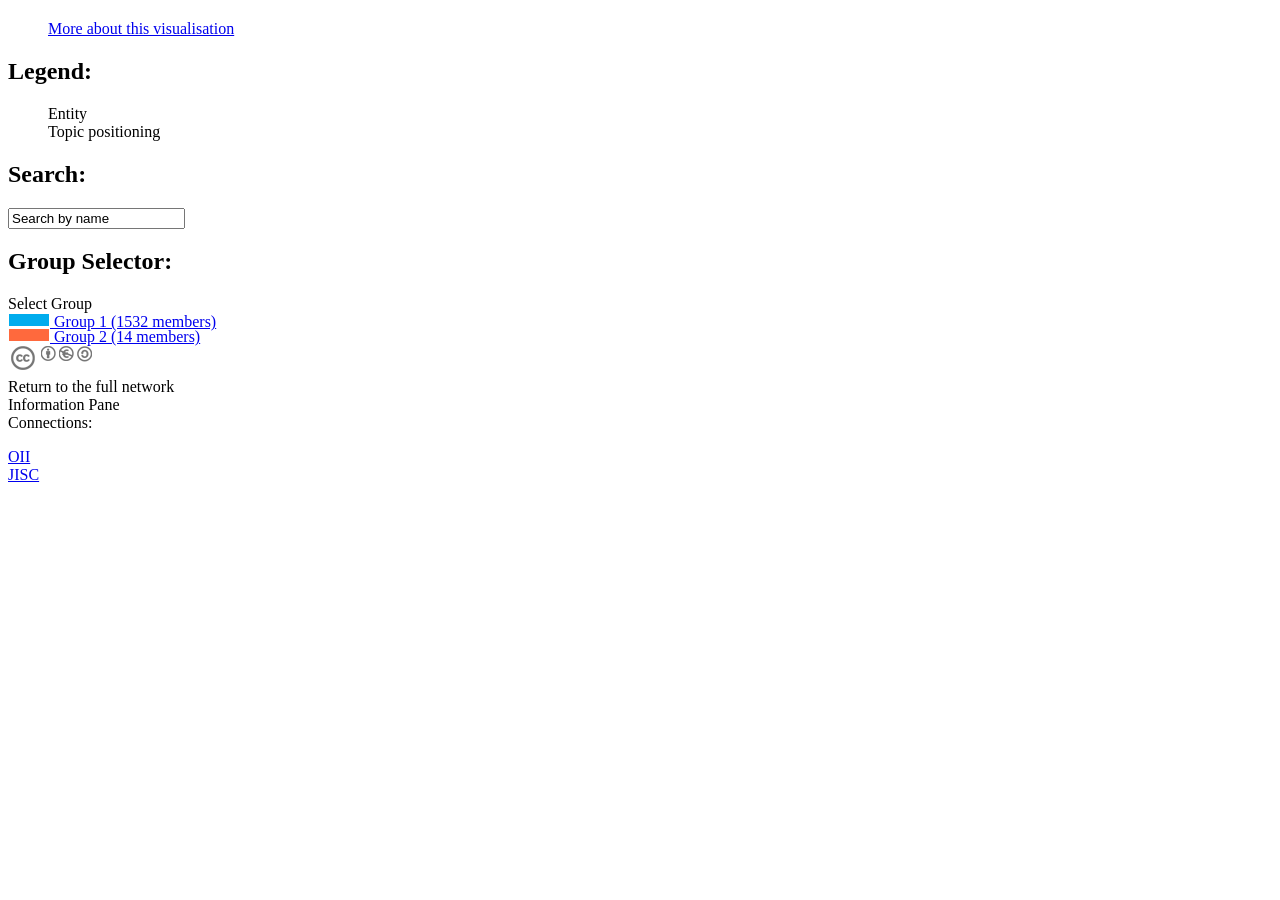
==== network topic-acteurs/index.html @ e5fcb652 "Add files via upload" ====
<!DOCTYPE html>
<html xmlns="http://www.w3.org/1999/xhtml" xml:lang="en-gb" lang="en" xmlns:og="http://opengraphprotocol.org/schema/" xmlns:fb="http://www.facebook.com/2008/fbml" itemscope itemtype="http://schema.org/Map">

<head>
<title>OII Network Visualisation Example</title>
<meta http-equiv="Content-Type" content="text/html; charset=UTF-8" />
<meta charset="utf-8">
<meta name="viewport" content="width=device-width,height=device-height,initial-scale=1,user-scalable=no" />
<meta http-equiv="X-UA-Compatible" content="IE=Edge" />


<!--[if IE]><script type="text/javascript" src="js/excanvas.js"></script><![endif]--> <!-- js/default.js -->
  <script src="js/jquery/jquery.min.js" type="text/javascript"></script>
  <script src="js/sigma/sigma.min.js" type="text/javascript" language="javascript"></script>
    <script src="js/sigma/sigma.parseJson.js" type="text/javascript" language="javascript"></script>
  <script src="js/fancybox/jquery.fancybox.pack.js" type="text/javascript" language="javascript"></script>
  <script src="js/main.js" type="text/javascript" language="javascript"></script>

  <link rel="stylesheet" type="text/css" href="js/fancybox/jquery.fancybox.css"/>
  <link rel="stylesheet" href="css/style.css" type="text/css" media="screen" />
  <link rel="stylesheet" media="screen and (max-height: 770px)" href="css/tablet.css" />
</head>


<body>
  <div class="sigma-parent">
    <div class="sigma-expand" id="sigma-canvas"></div>
  </div>
<div id="mainpanel">
  <div class="col">
		<div id="maintitle"></div>
    <div id="title"></div>
    <div id="titletext"></div>
    <div class="info cf">
      <dl>
        <dt class="moreinformation"></dt>
        <dd class="line"><a href="#information" class="line fb">More about this visualisation</a></dd>
      </dl>
    </div>
<div id="legend">
	<div class="box">
		<h2>Legend:</h2>
		<dl>
		<dt class="node"></dt>
		<dd></dd>
		<dt class="edge"></dt>
		<dd></dd>
		<dt class="colours"></dt>
		<dd></dd>		
		</dl>
	</div>
</div> 
    <div class="b1">
    <form>
      <div id="search" class="cf"><h2>Search:</h2>
        <input type="text" name="search" value="Search by name" class="empty"/><div class="state"></div>
        <div class="results"></div>
      </div>
      <div class="cf" id="attributeselect"><h2>Group Selector:</h2>
        <div class="select">Select Group</div>
	<div class="list cf"></div>
      </div>
    </form>
    </div>
  </div>
  <div id="information">
  </div>
</div>
	<div id="zoom">
  		<div class="z" rel="in"></div> <div class="z" rel="out"></div> <div class="z" rel="center"></div>
	</div>
	<div id="copyright">
		<a rel="license" href="http://creativecommons.org/licenses/by-nc-sa/3.0/"><img alt="Creative Commons License" style="border-width:0" src="images/CC.png" /></a></div>
	</div>
<div id="attributepane">
<div class="text">
	<div title="Close" class="left-close returntext"><div class="c cf"><span>Return to the full network</span></div></div>	
<div class="headertext">
	<span>Information Pane</span>
</div>	
  <div class="nodeattributes">
    <div class="name"></div>
	<div class="data"></div>
    <div class="p">Connections:</div>
    <div class="link">
      <ul>
      </ul>
    </div>
  </div>
	</div>
</div>
<div id="developercontainer">
	<a href="http://www.oii.ox.ac.uk" title="Oxford Internet Institute"><div id="oii"><span>OII</span></div></a>
	<a href="http://jisc.ac.uk" title="JISC"><div id="jisc"><span>JISC</span></div></a>	
</div>
<script type="text/javascript">

  var _gaq = _gaq || [];
  _gaq.push(['_setAccount', 'UA-21293169-4']);
  _gaq.push(['_setDomainName', 'none']);
  _gaq.push(['_setAllowLinker', true]);
  _gaq.push(['_trackPageview']);

  (function() {
    var ga = document.createElement('script'); ga.type = 'text/javascript'; ga.async = true;
    ga.src = ('https:' == document.location.protocol ? 'https://ssl' : 'http://www') + '.google-analytics.com/ga.js';
    var s = document.getElementsByTagName('script')[0]; s.parentNode.insertBefore(ga, s);
  })();

</script>
</body>
</html>
---- network topic-acteurs/css/tablet.css ----
#developercontainer {
	display:none;
}
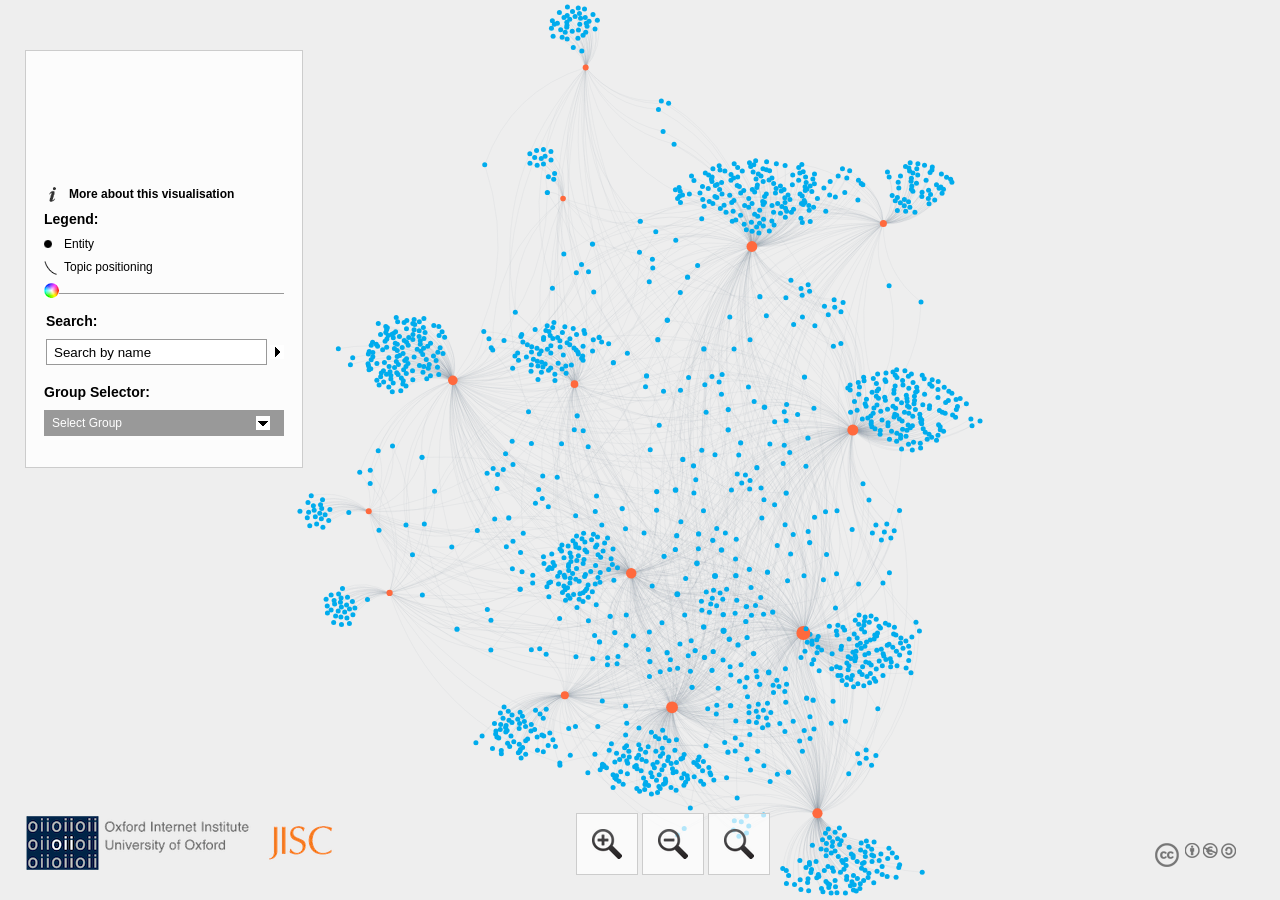
==== commit 2ca2e263: "Update index.html" ====
--- a/network topic-acteurs/index.html
+++ b/network topic-acteurs/index.html
@@ -28,7 +28,7 @@
   </div>
 <div id="mainpanel">
   <div class="col">
-		<div id="maintitle"></div>
+		<a href="https://viainno.u-bordeaux.fr/" title="VIA INNO"><div id="maintitle"></div>
     <div id="title"></div>
     <div id="titletext"></div>
     <div class="info cf">
--- a/network topic-acteurs/css/style.css
+++ b/network topic-acteurs/css/style.css
@@ -0,0 +1,578 @@
+* {
+padding: 0px;
+margin: 0px;
+}
+
+.cf:before, .cf:after {
+	content: "";
+	display: table;
+}
+
+.cf:after {
+	clear: both;
+}
+
+.cf {
+	zoom: 1;
+}
+
+html,body {
+	width: 100%;
+	height: 100%;
+	margin: 0px;
+	padding: 0px;
+	font-size: 12px;
+	font-family: sans-serif;
+	line-height:1.25em;
+}
+
+.sigma-parent {
+	position: relative;
+	height: 100%;
+}
+
+.sigma-expand {
+	position: absolute;
+	width: 100%;
+	height: 100%;
+	top: 0;
+	left: 0;
+	background-color: #eee;
+	background-position: center center;
+	background-repeat: no-repeat;
+	-webkit-touch-callout: none;
+	-webkit-user-select: none;
+	-khtml-user-select: none;
+	-moz-user-select: none;
+	-ms-user-select: none;
+	user-select: none;
+}
+
+canvas#sigma_bg_1 {
+	display: none;
+}
+
+#attributepane {
+   	display: block;	
+	display: none;
+    position:absolute;
+    height:auto;
+    bottom:0;
+    top:0;
+    right:0;
+	width: 240px;
+	background-color: #fff;
+	margin: 0;
+	word-wrap: break-word;
+	background-color:rgba(255,255,255,0.8);
+	border-left: 1px solid #ccc;
+	padding: 0px 18px 0px 18px;	
+	z-index: 1;
+}
+
+
+#attributepane .text {
+	height:100%;
+}
+
+#attributepane .headertext {
+	color: #000;
+	margin-bottom: 5px;
+	height: 14px;
+	border-bottom: 1px solid #999;
+	padding: 0px 0 10px 0;
+	font-size:16px;
+	font-weight:bold;
+}
+
+
+#attributepane .returntext em {
+	background-image: url('../images/sprite.png');
+	background-repeat: no-repeat;
+	display: block;
+	width: 20px;
+	height: 20px;
+	background-position: -91px -13px;
+	float: left;
+}
+
+#attributepane .returntext span {
+	padding-left: 5px;
+	display: block;
+}
+
+#attributepane .close {
+	padding-left: 14px;
+	margin-top: 10px;
+}
+
+#attributepane .close .c {
+	border-top: 2px solid #999;
+	padding: 10px 0 14px 0;
+}
+
+#attributepane .close em {
+background-image: url('../images/sprite.png');
+background-repeat: no-repeat;
+background-position: -11px -13px;
+display: block;
+width: 24px;
+height: 16px;
+float: left;
+}
+
+#attributepane .close span {
+display: block;
+width: 151px;
+float: left;
+}
+
+#attributepane .nodeattributes {
+	display:block;
+	height:85%;
+	overflow-y: scroll;
+	overflow-x: hidden;
+	border-bottom:1px solid #999;
+}
+
+#attributepane .name {
+font-size: 14px;
+cursor: default;
+padding-bottom: 10px;
+padding-top: 18px;
+font-weight:bold;
+}
+
+#attributepane .data {
+
+}
+
+#attributepane .data .plus {
+background-repeat: no-repeat;
+background-image: url('../images/sprite.png');
+background-position: -171px -122px;
+width: 22px;
+height: 20px;
+float: left;
+display: block;
+}
+
+#attributepane .link {
+padding: 0 0 0 4px;
+}
+
+#attributepane .link li {
+padding-top: 2px;
+cursor:pointer;
+}
+
+#attributepane .p {
+padding-top: 10px;
+font-weight: bold;
+font-size:14px;
+}
+
+.left-close {
+background-image: url('../images/fancybox_sprite.png');
+margin-left:-37px;
+z-index:99999;
+cursor: pointer;
+padding-left:31px;
+line-height:36px;
+background-repeat: no-repeat;
+margin-bottom:25px;
+font-weight: bold;
+font-size:14px;
+
+}
+
+#developercontainer {
+	margin-left:25px;
+	margin-bottom:25px;
+	position:fixed;
+	bottom:0;
+}
+
+#jisc {
+width: 71px;
+height: 56px;
+background-image: url('../images/jisc-logo-small.png');
+background-repeat: no-repeat;
+display:inline-block;
+}
+
+#jisc span {
+	display:none;
+}
+
+#oii {
+width: 227px;
+height: 56px;
+background-image: url('../images/oii_text.png');
+background-repeat: no-repeat;
+display:inline-block;
+margin-right:10px;
+
+}
+
+#oii span {
+	display:none;
+}
+
+#maintitle {
+width: 240px;
+height: 72px;
+background-image: url('../images/Logo VIA INNO.png');
+background-repeat: no-repeat;
+margin-bottom:20px;
+}
+
+#maintitle h1 {
+display: none;
+}
+
+#mainpanel {
+margin-top: 50px;
+margin-left: 25px;
+background:#fff;
+background-color:rgba(255,255,255,0.8);
+border:1px solid #ccc;
+z-index:20;
+position:fixed;
+top:0;
+}
+
+#mainpanel .b1 {
+padding: 0px 0 0 0;
+}
+
+#mainpanel .col {
+width: 240px;
+padding: 18px 18px 18px 18px;
+margin: 0;
+
+}
+
+#title {
+font-weight: bold;
+}
+
+#titletext {
+padding: 6px 0 10px 0;
+}
+
+#info {
+	padding-bottom:15px;
+}
+
+
+#search {
+	border-top: 1px solid #999;
+	padding: 20px 0 0px 2px;
+}
+
+#search input[name=search] {
+border: 1px solid #999;
+background-color: #fff;
+padding: 5px 7px 4px 7px;
+width: 205px;
+color: #000;
+}
+
+#search input.empty {
+color: #000;
+}
+
+#search .state {
+width: 14px;
+height: 14px;
+background-image: url('../images/sprite.png');
+float: right;
+margin-top: 6px;
+cursor: pointer;
+background-position: -131px -13px;
+}
+
+#search .state.searching {
+background-position: -11px -13px;
+}
+
+#search .results {
+	display: none;
+/*	border: 1px solid #999;*/
+	margin: 6px;
+	/*height: 150px;*/
+	overflow-y: scroll;
+	overflow-x: hidden;
+}
+
+#search .results b {
+padding-left: 2px;
+}
+
+#search .results a {
+padding: 1px 2px;
+display: block;
+cursor: pointer;
+text-decoration: none;
+color: #000;
+}
+
+#search .results a:hover {
+background-color: #999;
+color: #fff;
+}
+
+#attributeselect {
+margin: 20px 0 13px 0 ;
+-webkit-touch-callout: none;
+-webkit-user-select: none;
+-khtml-user-select: none;
+-moz-user-select: none;
+-ms-user-select: none;
+user-select: none;
+}
+
+#attributeselect .select {
+	border: 1px solid #999;
+	padding: 5px 7px 4px 7px;
+	color: #fff;
+	cursor: pointer;
+	background-color: #999;
+	background-image: url('../images/sprite.png');
+	background-repeat: no-repeat;
+	background-position: 200px -144px;
+}
+
+#attributeselect .close {
+background-position: 200px -8px;
+}
+
+#attributeselect .list {
+	display: none;
+	border: 1px solid 
+	#999;
+	padding: 6px;
+	height: 150px;
+	width: 226px;
+	overflow-y: scroll;
+	overflow-x: hidden;
+	background-color: #999;
+	/*position: relative;
+		left: 240px;
+		bottom: 164px;*/
+	position:absolute;
+	margin-left: 240px;
+	margin-top:-164px;
+	color: white;
+}	
+
+#attributeselect .list a {
+display:block;
+padding: 2px;
+text-decoration: none;
+color: #fff;
+}
+
+#attributeselect .list a:hover {
+background-color: #fff;
+color: #000;
+}
+
+.link h2 {
+font-size: 1em;
+padding-top: 1em;
+}
+
+#mainpanel dl {
+	padding-bottom:10px;
+}
+
+#mainpanel h2 {
+	font-size:14px;
+}
+
+#mainpanel dt {
+width: 20px;
+height: 20px;
+float: left;
+background-repeat: no-repeat;
+background-image: url('../images/sprite.png');
+}
+
+#legend dl {
+}
+
+#mainpanel h2 {
+	padding-bottom:10px;
+}
+
+#legend dd {
+margin-bottom: 8px;
+color: #000;
+}
+
+#mainpanel .infos dd {
+margin-bottom: 12px;
+}
+
+#mainpanel .node {
+background-position: -11px -119px;
+}
+
+#mainpanel .edge {
+background-position: -51px -122px;
+}
+
+#mainpanel .colours {
+
+background-image:url('../images/rainbow.png');
+
+}
+#legend .note {
+margin-bottom: 8px;
+
+}
+
+#mainpanel .regions {
+background-position: -171px -13px;
+}
+
+#mainpanel .download {
+background-position: -51px -13px;
+}
+
+#mainpanel .moreinformation {
+background: url('../images/info.png');
+background-repeat: no-repeat;
+margin-left: 5px;
+}
+
+#copyright {
+	margin:0 auto;	
+	position: fixed;
+	right: 40px;
+	bottom: 25px;
+	z-index:0;
+}
+
+#copyright a {
+color: #000;
+}
+
+#copyright .explanation {
+display: none;
+}
+
+#zoom {
+	z-index:999;
+	position: fixed;
+	left: 45%;
+	bottom: 25px;
+	margin:0 auto;
+	padding: 0;
+	-webkit-touch-callout: none;
+	-webkit-user-select: none;
+	-khtml-user-select: none;
+	-moz-user-select: none;
+	-ms-user-select: none;
+	user-select: none;
+	text-align:left;
+}
+
+#zoom .z {
+	background:#fff;
+	background-color:rgba(255,255,255,0.7);
+	width: 60px;
+	height: 60px;
+	cursor: pointer;
+	border:1px solid #ccc;
+	float:left;
+	margin-right:4px;
+	background-repeat:no-repeat;
+}
+
+#zoom .z[rel=center] {
+	background-image: url('../images/zoom_reset.png');
+	background-position:center;
+}
+
+#zoom .z[rel=in] {
+	background-image: url('../images/zoom_in.png');
+	background-position:center; 
+}
+
+#zoom .z[rel=out] {
+	background-image: url('../images/zoom_out.png');
+	background-position:center; 
+}
+
+.line {
+	font-size: 12px;
+	color: #000;
+	text-decoration: none;
+	font-weight: bold;
+	cursor: pointer;
+	cursor: hand;
+}
+
+#information {
+display: none;
+background: #fff;
+padding: 1px 10px 10px 10px;
+}
+
+#information h3 {
+margin: 14px 0 4px 0;
+}
+
+#information p {
+margin: 0 0 4px 0;
+}
+
+#information .button {
+width: 14px;
+height: 14px;
+background-image: url('../images/sprite.png');
+border: 1px solid #999;
+display: inline-block;
+*display: inline;
+*zoom: 1;
+}
+
+#information .button span {
+display: none;
+}
+
+#information .button.plus {
+background-position: -91px -122px; 
+}
+
+#information .button.moins {
+background-position: -131px -122px;
+}
+
+#minify {
+background-color: #fff;
+padding: 4px 4px 4px 25px;
+cursor: pointer;
+background-image: url('../images/sprite.png');
+background-repeat: no-repeat;
+background-position: -167px -118px;
+position: absolute;
+top: 65px;
+left: 15px;
+display: none;
+}
+
+#minifier {
+position: absolute;
+width: 20px;
+height: 16px;
+background-image: url('../images/sprite.png');
+background-repeat: no-repeat;
+background-position: -45px -147px;
+cursor: pointer;
+display: none;
+}
+
